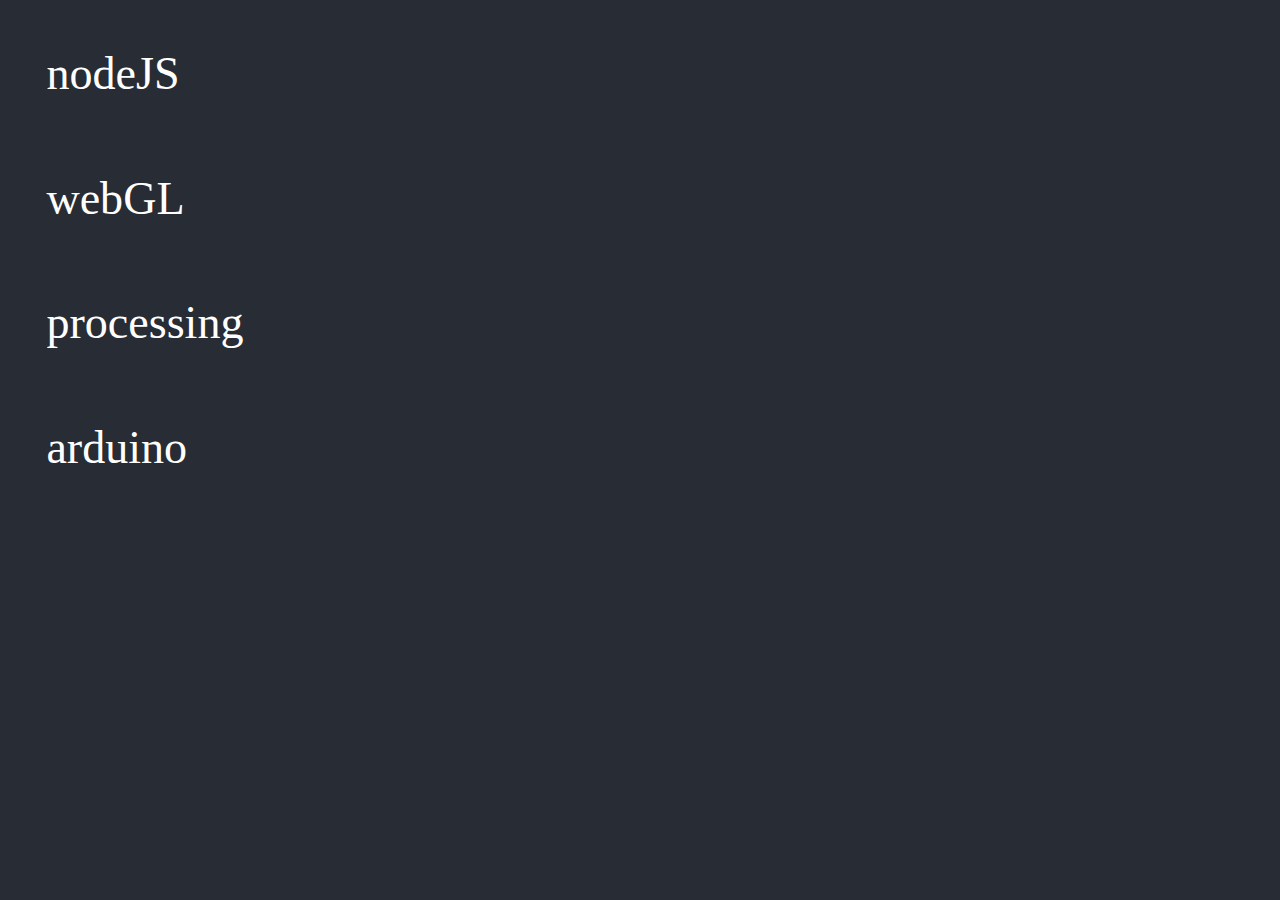
==== index.html @ 374f1db3 "test" ====
<!DOCTYPE html>
<html>
  <head>
      <meta charset="utf-8" />
      <title>index</title>
      <style>.markdown-preview:not([data-use-github-style]) { padding: 2em; font-size: 1.2em; color: rgb(171, 178, 191); overflow: auto; background-color: rgb(40, 44, 52); }
.markdown-preview:not([data-use-github-style]) > :first-child { margin-top: 0px; }
.markdown-preview:not([data-use-github-style]) h1, .markdown-preview:not([data-use-github-style]) h2, .markdown-preview:not([data-use-github-style]) h3, .markdown-preview:not([data-use-github-style]) h4, .markdown-preview:not([data-use-github-style]) h5, .markdown-preview:not([data-use-github-style]) h6 { line-height: 1.2; margin-top: 1.5em; margin-bottom: 0.5em; color: rgb(255, 255, 255); }
.markdown-preview:not([data-use-github-style]) h1 { font-size: 2.4em; font-weight: 300; }
.markdown-preview:not([data-use-github-style]) h2 { font-size: 1.8em; font-weight: 400; }
.markdown-preview:not([data-use-github-style]) h3 { font-size: 1.5em; font-weight: 500; }
.markdown-preview:not([data-use-github-style]) h4 { font-size: 1.2em; font-weight: 600; }
.markdown-preview:not([data-use-github-style]) h5 { font-size: 1.1em; font-weight: 600; }
.markdown-preview:not([data-use-github-style]) h6 { font-size: 1em; font-weight: 600; }
.markdown-preview:not([data-use-github-style]) strong { color: rgb(255, 255, 255); }
.markdown-preview:not([data-use-github-style]) del { color: rgb(124, 135, 156); }
.markdown-preview:not([data-use-github-style]) a, .markdown-preview:not([data-use-github-style]) a code { color: rgb(82, 139, 255); }
.markdown-preview:not([data-use-github-style]) img { max-width: 100%; }
.markdown-preview:not([data-use-github-style]) > p { margin-top: 0px; margin-bottom: 1.5em; }
.markdown-preview:not([data-use-github-style]) > ul, .markdown-preview:not([data-use-github-style]) > ol { margin-bottom: 1.5em; }
.markdown-preview:not([data-use-github-style]) blockquote { margin: 1.5em 0px; font-size: inherit; color: rgb(124, 135, 156); border-color: rgb(75, 83, 98); border-width: 4px; }
.markdown-preview:not([data-use-github-style]) hr { margin: 3em 0px; border-top-width: 2px; border-top-style: dashed; border-top-color: rgb(75, 83, 98); background: none; }
.markdown-preview:not([data-use-github-style]) table { margin: 1.5em 0px; }
.markdown-preview:not([data-use-github-style]) th { color: rgb(255, 255, 255); }
.markdown-preview:not([data-use-github-style]) th, .markdown-preview:not([data-use-github-style]) td { padding: 0.66em 1em; border: 1px solid rgb(75, 83, 98); }
.markdown-preview:not([data-use-github-style]) code { color: rgb(255, 255, 255); background-color: rgb(58, 63, 75); }
.markdown-preview:not([data-use-github-style]) pre.editor-colors { margin: 1.5em 0px; padding: 1em; font-size: 0.92em; border-radius: 3px; background-color: rgb(49, 54, 63); }
.markdown-preview:not([data-use-github-style]) kbd { color: rgb(255, 255, 255); border-width: 1px 1px 2px; border-style: solid; border-color: rgb(75, 83, 98) rgb(75, 83, 98) rgb(62, 68, 81); background-color: rgb(58, 63, 75); }
.markdown-preview[data-use-github-style] { font-family: 'Helvetica Neue', Helvetica, 'Segoe UI', Arial, freesans, sans-serif; line-height: 1.6; word-wrap: break-word; padding: 30px; font-size: 16px; color: rgb(51, 51, 51); overflow: scroll; background-color: rgb(255, 255, 255); }
.markdown-preview[data-use-github-style] > :first-child { margin-top: 0px !important; }
.markdown-preview[data-use-github-style] > :last-child { margin-bottom: 0px !important; }
.markdown-preview[data-use-github-style] a:not([href]) { color: inherit; text-decoration: none; }
.markdown-preview[data-use-github-style] .absent { color: rgb(204, 0, 0); }
.markdown-preview[data-use-github-style] .anchor { position: absolute; top: 0px; left: 0px; display: block; padding-right: 6px; padding-left: 30px; margin-left: -30px; }
.markdown-preview[data-use-github-style] .anchor:focus { outline: none; }
.markdown-preview[data-use-github-style] h1, .markdown-preview[data-use-github-style] h2, .markdown-preview[data-use-github-style] h3, .markdown-preview[data-use-github-style] h4, .markdown-preview[data-use-github-style] h5, .markdown-preview[data-use-github-style] h6 { position: relative; margin-top: 1em; margin-bottom: 16px; font-weight: bold; line-height: 1.4; }
.markdown-preview[data-use-github-style] h1 .octicon-link, .markdown-preview[data-use-github-style] h2 .octicon-link, .markdown-preview[data-use-github-style] h3 .octicon-link, .markdown-preview[data-use-github-style] h4 .octicon-link, .markdown-preview[data-use-github-style] h5 .octicon-link, .markdown-preview[data-use-github-style] h6 .octicon-link { display: none; color: rgb(0, 0, 0); vertical-align: middle; }
.markdown-preview[data-use-github-style] h1:hover .anchor, .markdown-preview[data-use-github-style] h2:hover .anchor, .markdown-preview[data-use-github-style] h3:hover .anchor, .markdown-preview[data-use-github-style] h4:hover .anchor, .markdown-preview[data-use-github-style] h5:hover .anchor, .markdown-preview[data-use-github-style] h6:hover .anchor { padding-left: 8px; margin-left: -30px; text-decoration: none; }
.markdown-preview[data-use-github-style] h1:hover .anchor .octicon-link, .markdown-preview[data-use-github-style] h2:hover .anchor .octicon-link, .markdown-preview[data-use-github-style] h3:hover .anchor .octicon-link, .markdown-preview[data-use-github-style] h4:hover .anchor .octicon-link, .markdown-preview[data-use-github-style] h5:hover .anchor .octicon-link, .markdown-preview[data-use-github-style] h6:hover .anchor .octicon-link { display: inline-block; }
.markdown-preview[data-use-github-style] h1 tt, .markdown-preview[data-use-github-style] h2 tt, .markdown-preview[data-use-github-style] h3 tt, .markdown-preview[data-use-github-style] h4 tt, .markdown-preview[data-use-github-style] h5 tt, .markdown-preview[data-use-github-style] h6 tt, .markdown-preview[data-use-github-style] h1 code, .markdown-preview[data-use-github-style] h2 code, .markdown-preview[data-use-github-style] h3 code, .markdown-preview[data-use-github-style] h4 code, .markdown-preview[data-use-github-style] h5 code, .markdown-preview[data-use-github-style] h6 code { font-size: inherit; }
.markdown-preview[data-use-github-style] h1 { padding-bottom: 0.3em; font-size: 2.25em; line-height: 1.2; border-bottom-width: 1px; border-bottom-style: solid; border-bottom-color: rgb(238, 238, 238); }
.markdown-preview[data-use-github-style] h1 .anchor { line-height: 1; }
.markdown-preview[data-use-github-style] h2 { padding-bottom: 0.3em; font-size: 1.75em; line-height: 1.225; border-bottom-width: 1px; border-bottom-style: solid; border-bottom-color: rgb(238, 238, 238); }
.markdown-preview[data-use-github-style] h2 .anchor { line-height: 1; }
.markdown-preview[data-use-github-style] h3 { font-size: 1.5em; line-height: 1.43; }
.markdown-preview[data-use-github-style] h3 .anchor { line-height: 1.2; }
.markdown-preview[data-use-github-style] h4 { font-size: 1.25em; }
.markdown-preview[data-use-github-style] h4 .anchor { line-height: 1.2; }
.markdown-preview[data-use-github-style] h5 { font-size: 1em; }
.markdown-preview[data-use-github-style] h5 .anchor { line-height: 1.1; }
.markdown-preview[data-use-github-style] h6 { font-size: 1em; color: rgb(119, 119, 119); }
.markdown-preview[data-use-github-style] h6 .anchor { line-height: 1.1; }
.markdown-preview[data-use-github-style] p, .markdown-preview[data-use-github-style] blockquote, .markdown-preview[data-use-github-style] ul, .markdown-preview[data-use-github-style] ol, .markdown-preview[data-use-github-style] dl, .markdown-preview[data-use-github-style] table, .markdown-preview[data-use-github-style] pre { margin-top: 0px; margin-bottom: 16px; }
.markdown-preview[data-use-github-style] hr { height: 4px; padding: 0px; margin: 16px 0px; border: 0px none; background-color: rgb(231, 231, 231); }
.markdown-preview[data-use-github-style] ul, .markdown-preview[data-use-github-style] ol { padding-left: 2em; }
.markdown-preview[data-use-github-style] ul.no-list, .markdown-preview[data-use-github-style] ol.no-list { padding: 0px; list-style-type: none; }
.markdown-preview[data-use-github-style] ul ul, .markdown-preview[data-use-github-style] ul ol, .markdown-preview[data-use-github-style] ol ol, .markdown-preview[data-use-github-style] ol ul { margin-top: 0px; margin-bottom: 0px; }
.markdown-preview[data-use-github-style] li > p { margin-top: 16px; }
.markdown-preview[data-use-github-style] dl { padding: 0px; }
.markdown-preview[data-use-github-style] dl dt { padding: 0px; margin-top: 16px; font-size: 1em; font-style: italic; font-weight: bold; }
.markdown-preview[data-use-github-style] dl dd { padding: 0px 16px; margin-bottom: 16px; }
.markdown-preview[data-use-github-style] blockquote { padding: 0px 15px; color: rgb(119, 119, 119); border-left-width: 4px; border-left-style: solid; border-left-color: rgb(221, 221, 221); }
.markdown-preview[data-use-github-style] blockquote > :first-child { margin-top: 0px; }
.markdown-preview[data-use-github-style] blockquote > :last-child { margin-bottom: 0px; }
.markdown-preview[data-use-github-style] table { display: block; width: 100%; overflow: auto; word-break: keep-all; }
.markdown-preview[data-use-github-style] table th { font-weight: bold; }
.markdown-preview[data-use-github-style] table th, .markdown-preview[data-use-github-style] table td { padding: 6px 13px; border: 1px solid rgb(221, 221, 221); }
.markdown-preview[data-use-github-style] table tr { border-top-width: 1px; border-top-style: solid; border-top-color: rgb(204, 204, 204); background-color: rgb(255, 255, 255); }
.markdown-preview[data-use-github-style] table tr:nth-child(2n) { background-color: rgb(248, 248, 248); }
.markdown-preview[data-use-github-style] img { max-width: 100%; box-sizing: border-box; }
.markdown-preview[data-use-github-style] .emoji { max-width: none; }
.markdown-preview[data-use-github-style] span.frame { display: block; overflow: hidden; }
.markdown-preview[data-use-github-style] span.frame > span { display: block; float: left; width: auto; padding: 7px; margin: 13px 0px 0px; overflow: hidden; border: 1px solid rgb(221, 221, 221); }
.markdown-preview[data-use-github-style] span.frame span img { display: block; float: left; }
.markdown-preview[data-use-github-style] span.frame span span { display: block; padding: 5px 0px 0px; clear: both; color: rgb(51, 51, 51); }
.markdown-preview[data-use-github-style] span.align-center { display: block; overflow: hidden; clear: both; }
.markdown-preview[data-use-github-style] span.align-center > span { display: block; margin: 13px auto 0px; overflow: hidden; text-align: center; }
.markdown-preview[data-use-github-style] span.align-center span img { margin: 0px auto; text-align: center; }
.markdown-preview[data-use-github-style] span.align-right { display: block; overflow: hidden; clear: both; }
.markdown-preview[data-use-github-style] span.align-right > span { display: block; margin: 13px 0px 0px; overflow: hidden; text-align: right; }
.markdown-preview[data-use-github-style] span.align-right span img { margin: 0px; text-align: right; }
.markdown-preview[data-use-github-style] span.float-left { display: block; float: left; margin-right: 13px; overflow: hidden; }
.markdown-preview[data-use-github-style] span.float-left span { margin: 13px 0px 0px; }
.markdown-preview[data-use-github-style] span.float-right { display: block; float: right; margin-left: 13px; overflow: hidden; }
.markdown-preview[data-use-github-style] span.float-right > span { display: block; margin: 13px auto 0px; overflow: hidden; text-align: right; }
.markdown-preview[data-use-github-style] code, .markdown-preview[data-use-github-style] tt { padding: 0.2em 0px; margin: 0px; font-size: 85%; border-radius: 3px; background-color: rgba(0, 0, 0, 0.0392157); }
.markdown-preview[data-use-github-style] code::before, .markdown-preview[data-use-github-style] tt::before, .markdown-preview[data-use-github-style] code::after, .markdown-preview[data-use-github-style] tt::after { letter-spacing: -0.2em; content: " "; }
.markdown-preview[data-use-github-style] code br, .markdown-preview[data-use-github-style] tt br { display: none; }
.markdown-preview[data-use-github-style] del code { text-decoration: inherit; }
.markdown-preview[data-use-github-style] pre > code { padding: 0px; margin: 0px; font-size: 100%; word-break: normal; white-space: pre; border: 0px; background: transparent; }
.markdown-preview[data-use-github-style] .highlight { margin-bottom: 16px; }
.markdown-preview[data-use-github-style] .highlight pre, .markdown-preview[data-use-github-style] pre { padding: 16px; overflow: auto; font-size: 85%; line-height: 1.45; border-radius: 3px; background-color: rgb(247, 247, 247); }
.markdown-preview[data-use-github-style] .highlight pre { margin-bottom: 0px; word-break: normal; }
.markdown-preview[data-use-github-style] pre { word-wrap: normal; }
.markdown-preview[data-use-github-style] pre code, .markdown-preview[data-use-github-style] pre tt { display: inline; max-width: initial; padding: 0px; margin: 0px; overflow: initial; line-height: inherit; word-wrap: normal; border: 0px; background-color: transparent; }
.markdown-preview[data-use-github-style] pre code::before, .markdown-preview[data-use-github-style] pre tt::before, .markdown-preview[data-use-github-style] pre code::after, .markdown-preview[data-use-github-style] pre tt::after { content: normal; }
.markdown-preview[data-use-github-style] kbd { display: inline-block; padding: 3px 5px; font-size: 11px; line-height: 10px; color: rgb(85, 85, 85); vertical-align: middle; border-style: solid; border-width: 1px; border-color: rgb(204, 204, 204) rgb(204, 204, 204) rgb(187, 187, 187); border-radius: 3px; box-shadow: rgb(187, 187, 187) 0px -1px 0px inset; background-color: rgb(252, 252, 252); }
.markdown-preview[data-use-github-style] a { color: rgb(51, 122, 183); }
.markdown-preview[data-use-github-style] code { color: inherit; }
.markdown-preview[data-use-github-style] pre.editor-colors { padding: 0.8em 1em; margin-bottom: 1em; font-size: 0.85em; border-radius: 4px; overflow: auto; }
.scrollbars-visible-always .markdown-preview pre.editor-colors::shadow .vertical-scrollbar, .scrollbars-visible-always .markdown-preview pre.editor-colors::shadow .horizontal-scrollbar { visibility: hidden; }
.scrollbars-visible-always .markdown-preview pre.editor-colors:hover::shadow .vertical-scrollbar, .scrollbars-visible-always .markdown-preview pre.editor-colors:hover::shadow .horizontal-scrollbar { visibility: visible; }
.bracket-matcher .region {
  border-bottom: 1px dotted lime;
  position: absolute;
}

.spell-check-misspelling .region {
  border-bottom: 2px dotted rgba(255, 51, 51, 0.75);
}

pre.editor-colors,
.host {
  background-color: #282c34;
  color: #abb2bf;
}
pre.editor-colors .line.cursor-line,
.host .line.cursor-line {
  background-color: rgba(153, 187, 255, 0.04);
}
pre.editor-colors .invisible,
.host .invisible {
  color: #abb2bf;
}
pre.editor-colors .cursor,
.host .cursor {
  border-left: 2px solid #528bff;
}
pre.editor-colors .selection .region,
.host .selection .region {
  background-color: #3e4451;
}
pre.editor-colors .bracket-matcher .region,
.host .bracket-matcher .region {
  border-bottom: 1px solid #528bff;
  box-sizing: border-box;
}
pre.editor-colors .invisible-character,
.host .invisible-character {
  color: rgba(171, 178, 191, 0.15);
}
pre.editor-colors .indent-guide,
.host .indent-guide {
  color: rgba(171, 178, 191, 0.15);
}
pre.editor-colors .wrap-guide,
.host .wrap-guide {
  background-color: rgba(171, 178, 191, 0.15);
}
pre.editor-colors .gutter .line-number,
.host .gutter .line-number {
  color: #636d83;
  -webkit-font-smoothing: antialiased;
}
pre.editor-colors .gutter .line-number.cursor-line,
.host .gutter .line-number.cursor-line {
  color: #abb2bf;
  background-color: #2c313a;
}
pre.editor-colors .gutter .line-number.cursor-line-no-selection,
.host .gutter .line-number.cursor-line-no-selection {
  background-color: transparent;
}
pre.editor-colors .gutter .line-number .icon-right,
.host .gutter .line-number .icon-right {
  color: #abb2bf;
}
pre.editor-colors .gutter:not(.git-diff-icon) .line-number.git-line-removed.git-line-removed::before,
.host .gutter:not(.git-diff-icon) .line-number.git-line-removed.git-line-removed::before {
  bottom: -3px;
}
pre.editor-colors .gutter:not(.git-diff-icon) .line-number.git-line-removed::after,
.host .gutter:not(.git-diff-icon) .line-number.git-line-removed::after {
  content: "";
  position: absolute;
  left: 0px;
  bottom: 0px;
  width: 25px;
  border-bottom: 1px dotted rgba(224, 82, 82, 0.5);
  pointer-events: none;
}
pre.editor-colors .gutter .line-number.folded,
.host .gutter .line-number.folded,
pre.editor-colors .gutter .line-number:after,
.host .gutter .line-number:after,
pre.editor-colors .fold-marker:after,
.host .fold-marker:after {
  color: #abb2bf;
}
.comment {
  color: #5c6370;
  font-style: italic;
}
.entity.name.type {
  color: #e5c07b;
}
.entity.other.inherited-class {
  color: #98c379;
}
.keyword {
  color: #c678dd;
}
.keyword.control {
  color: #c678dd;
}
.keyword.operator {
  color: #abb2bf;
}
.keyword.other.special-method {
  color: #61afef;
}
.keyword.other.unit {
  color: #d19a66;
}
.storage {
  color: #c678dd;
}
.storage.type.annotation,
.storage.type.primitive {
  color: #c678dd;
}
.storage.modifier.package,
.storage.modifier.import {
  color: #abb2bf;
}
.constant {
  color: #d19a66;
}
.constant.variable {
  color: #d19a66;
}
.constant.character.escape {
  color: #56b6c2;
}
.constant.numeric {
  color: #d19a66;
}
.constant.other.color {
  color: #56b6c2;
}
.constant.other.symbol {
  color: #56b6c2;
}
.variable {
  color: #e06c75;
}
.variable.interpolation {
  color: #be5046;
}
.variable.parameter {
  color: #abb2bf;
}
.string {
  color: #98c379;
}
.string.regexp {
  color: #56b6c2;
}
.string.regexp .source.ruby.embedded {
  color: #e5c07b;
}
.string.other.link {
  color: #e06c75;
}
.punctuation.definition.comment {
  color: #5c6370;
}
.punctuation.definition.method-parameters,
.punctuation.definition.function-parameters,
.punctuation.definition.parameters,
.punctuation.definition.separator,
.punctuation.definition.seperator,
.punctuation.definition.array {
  color: #abb2bf;
}
.punctuation.definition.heading,
.punctuation.definition.identity {
  color: #61afef;
}
.punctuation.definition.bold {
  color: #e5c07b;
  font-weight: bold;
}
.punctuation.definition.italic {
  color: #c678dd;
  font-style: italic;
}
.punctuation.section.embedded {
  color: #be5046;
}
.punctuation.section.method,
.punctuation.section.class,
.punctuation.section.inner-class {
  color: #abb2bf;
}
.support.class {
  color: #e5c07b;
}
.support.type {
  color: #56b6c2;
}
.support.function {
  color: #56b6c2;
}
.support.function.any-method {
  color: #61afef;
}
.entity.name.function {
  color: #61afef;
}
.entity.name.class,
.entity.name.type.class {
  color: #e5c07b;
}
.entity.name.section {
  color: #61afef;
}
.entity.name.tag {
  color: #e06c75;
}
.entity.other.attribute-name {
  color: #d19a66;
}
.entity.other.attribute-name.id {
  color: #61afef;
}
.meta.class {
  color: #e5c07b;
}
.meta.class.body {
  color: #abb2bf;
}
.meta.method-call,
.meta.method {
  color: #abb2bf;
}
.meta.definition.variable {
  color: #e06c75;
}
.meta.link {
  color: #d19a66;
}
.meta.require {
  color: #61afef;
}
.meta.selector {
  color: #c678dd;
}
.meta.separator {
  background-color: #373b41;
  color: #abb2bf;
}
.meta.tag {
  color: #abb2bf;
}
.none {
  color: #abb2bf;
}
.invalid.deprecated {
  color: #523d14 !important;
  background-color: #e0c285 !important;
}
.invalid.illegal {
  color: #ffffff !important;
  background-color: #e05252 !important;
}
.markup.bold {
  color: #d19a66;
  font-weight: bold;
}
.markup.changed {
  color: #c678dd;
}
.markup.deleted {
  color: #e06c75;
}
.markup.italic {
  color: #c678dd;
  font-style: italic;
}
.markup.heading .punctuation.definition.heading {
  color: #61afef;
}
.markup.inserted {
  color: #98c379;
}
.markup.list {
  color: #e06c75;
}
.markup.quote {
  color: #d19a66;
}
.markup.raw {
  color: #98c379;
}
.source.cs .keyword.operator {
  color: #c678dd;
}
.source.css .property-name,
.source.css .property-value {
  color: #828997;
}
.source.css .property-name.support,
.source.css .property-value.support {
  color: #abb2bf;
}
.source.gfm .markup {
  -webkit-font-smoothing: auto;
}
.source.gfm .markup.heading {
  color: #e06c75;
}
.source.gfm .markup.link {
  color: #c678dd;
}
.source.gfm .link .entity {
  color: #61afef;
}
.source.ini .keyword.other.definition.ini {
  color: #e06c75;
}
.source.java .storage.modifier.import {
  color: #e5c07b;
}
.source.java .storage.type {
  color: #e5c07b;
}
.source.java-properties .meta.key-pair {
  color: #e06c75;
}
.source.java-properties .meta.key-pair > .punctuation {
  color: #abb2bf;
}
.source.json .meta.structure.dictionary.json > .string.quoted.json {
  color: #e06c75;
}
.source.json .meta.structure.dictionary.json > .string.quoted.json > .punctuation.string {
  color: #e06c75;
}
.source.json .meta.structure.dictionary.json > .value.json > .string.quoted.json,
.source.json .meta.structure.array.json > .value.json > .string.quoted.json,
.source.json .meta.structure.dictionary.json > .value.json > .string.quoted.json > .punctuation,
.source.json .meta.structure.array.json > .value.json > .string.quoted.json > .punctuation {
  color: #98c379;
}
.source.json .meta.structure.dictionary.json > .constant.language.json,
.source.json .meta.structure.array.json > .constant.language.json {
  color: #56b6c2;
}
.source.ruby .constant.other.symbol > .punctuation {
  color: inherit;
}
.source.python .keyword.operator.logical.python {
  color: #c678dd;
}
.source.python .variable.parameter {
  color: #d19a66;
}
</style>
  </head>
  <body class='markdown-preview'><h1 id="nodejs">nodeJS</h1>
<h1 id="webgl">webGL</h1>
<h1 id="processing">processing</h1>
<h1 id="arduino">arduino</h1></body>
</html>
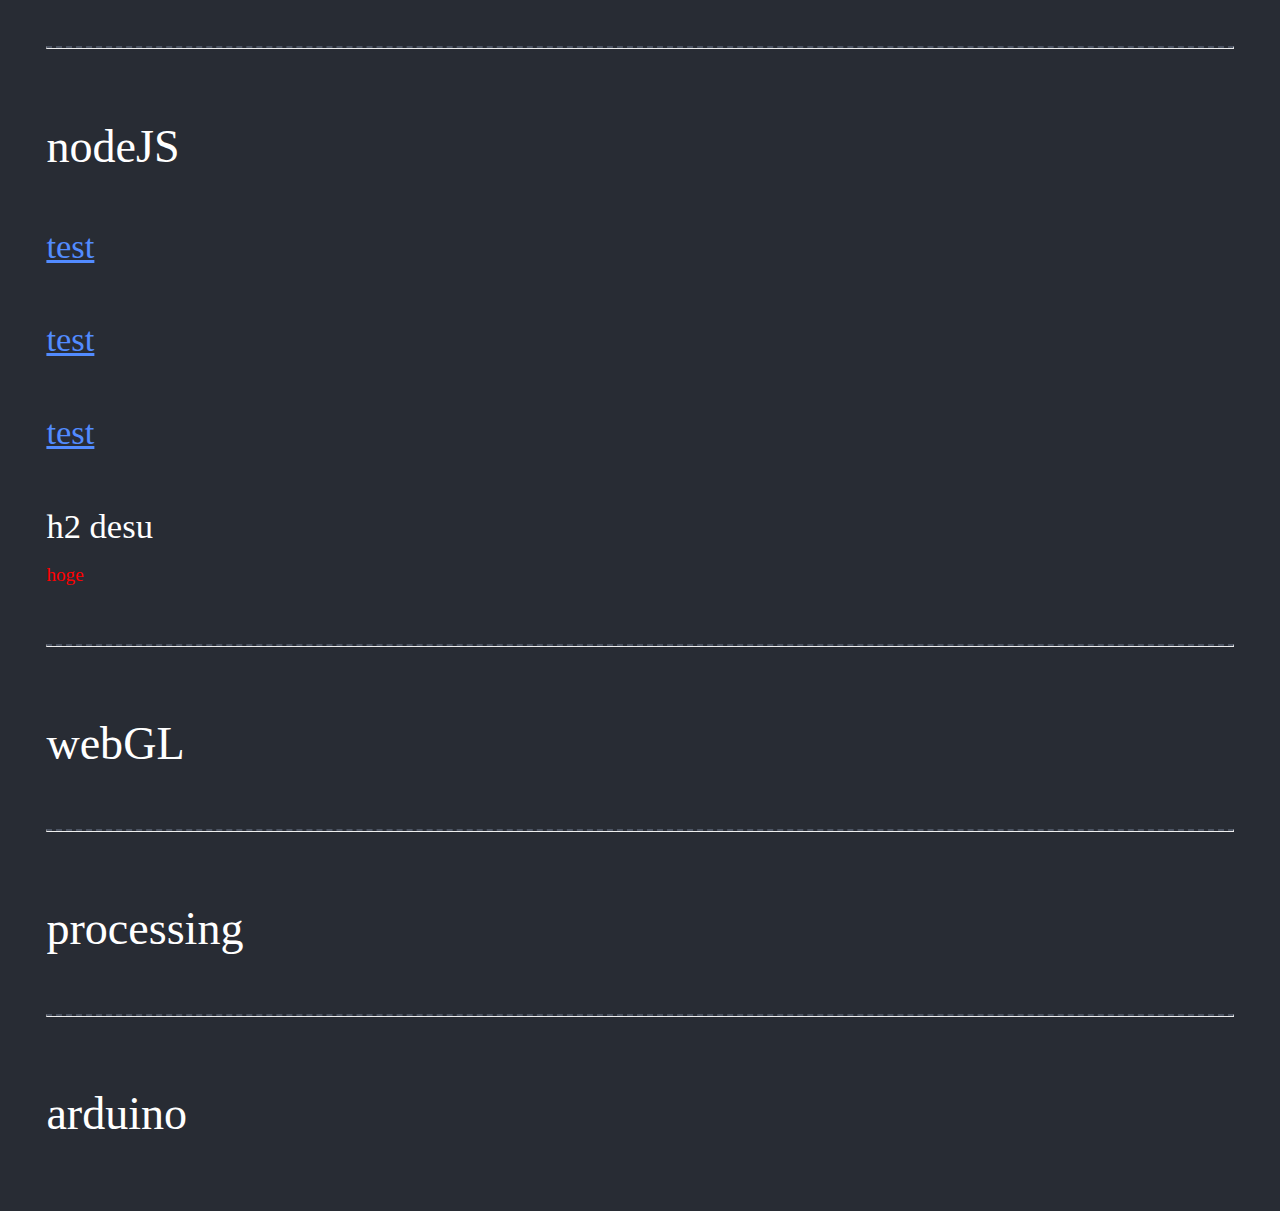
==== commit b7fdf349: "j" ====
--- a/index.html
+++ b/index.html
@@ -458,8 +458,19 @@
 }
 </style>
   </head>
-  <body class='markdown-preview'><h1 id="nodejs">nodeJS</h1>
+  <body class='markdown-preview'><hr>
+<h1 id="nodejs">nodeJS</h1>
+<h2 id="-test-test-html-"><a href="./test.html">test</a></h2>
+<h2 id="-test-test-html-"><a href="./test.html">test</a></h2>
+<h2 id="-test-test-html-"><a href="./test.html">test</a></h2>
+<h2 id="h2-desu">h2 desu</h2>
+  <font color="#F00"> hoge </font>
+
+
+<hr>
 <h1 id="webgl">webGL</h1>
+<hr>
 <h1 id="processing">processing</h1>
+<hr>
 <h1 id="arduino">arduino</h1></body>
 </html>
